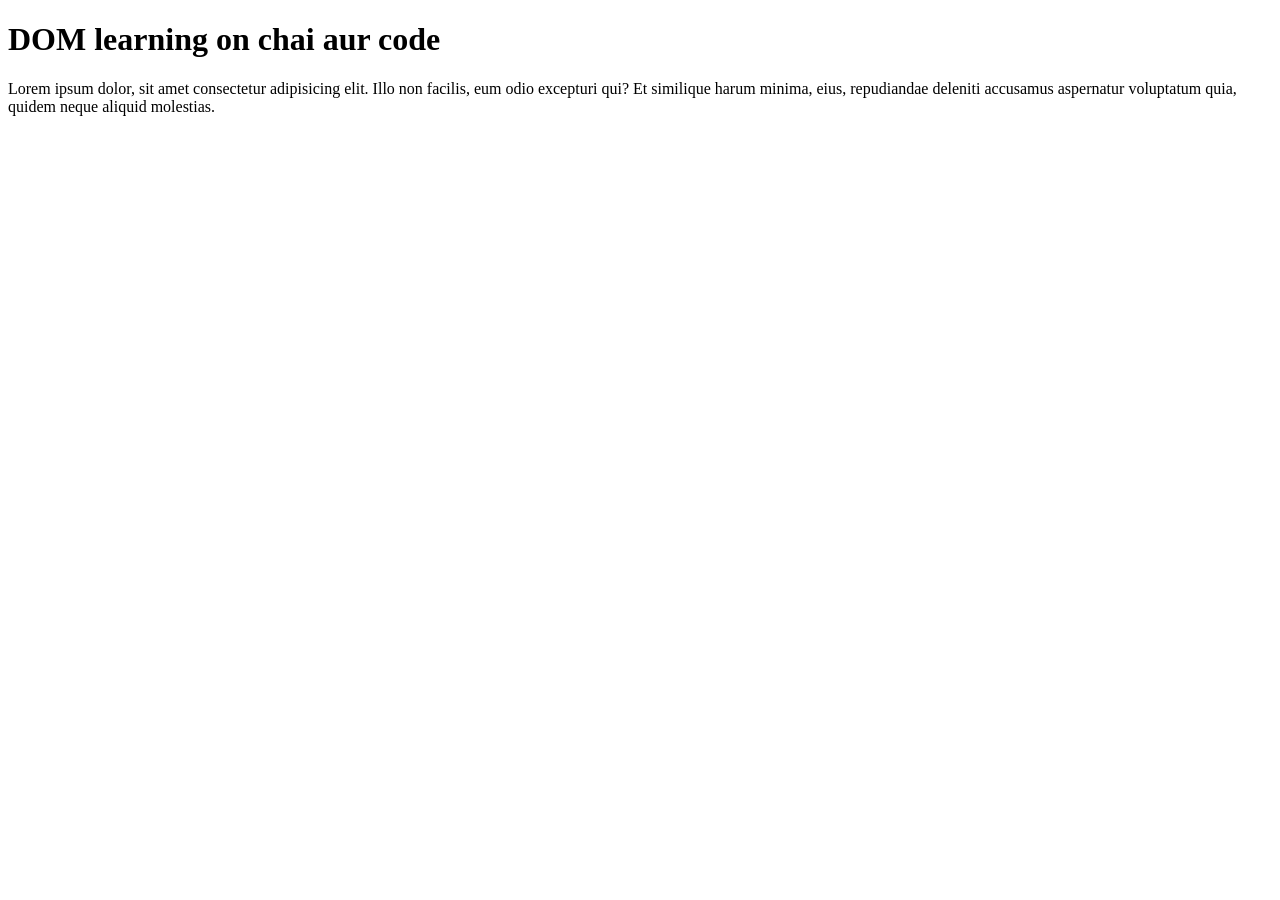
==== Day43_Dom/domIntro.html @ 65cceb28 "DAy43: Start DOM learning module with HTML setup" ====
<!DOCTYPE html>
<html lang="en">
<head>
    <meta charset="UTF-8">
    <meta name="viewport" content="width=device-width, initial-scale=1.0">
    <title>DOM Learning</title>
</head>
<body>
    <div class="bg-black">
        <h1 class="heading">DOM learning on chai aur code</h1>
        <p>Lorem ipsum dolor, sit amet consectetur adipisicing elit. Illo non facilis, eum odio excepturi qui? Et similique harum minima, eius, repudiandae deleniti accusamus aspernatur voluptatum quia, quidem neque aliquid molestias.</p>
    </div>
</body>
</html>

<!-- https://youtu.be/_TjtAyMkiTI?si=aiABEzqqJDCxXbMv&t=257 -->
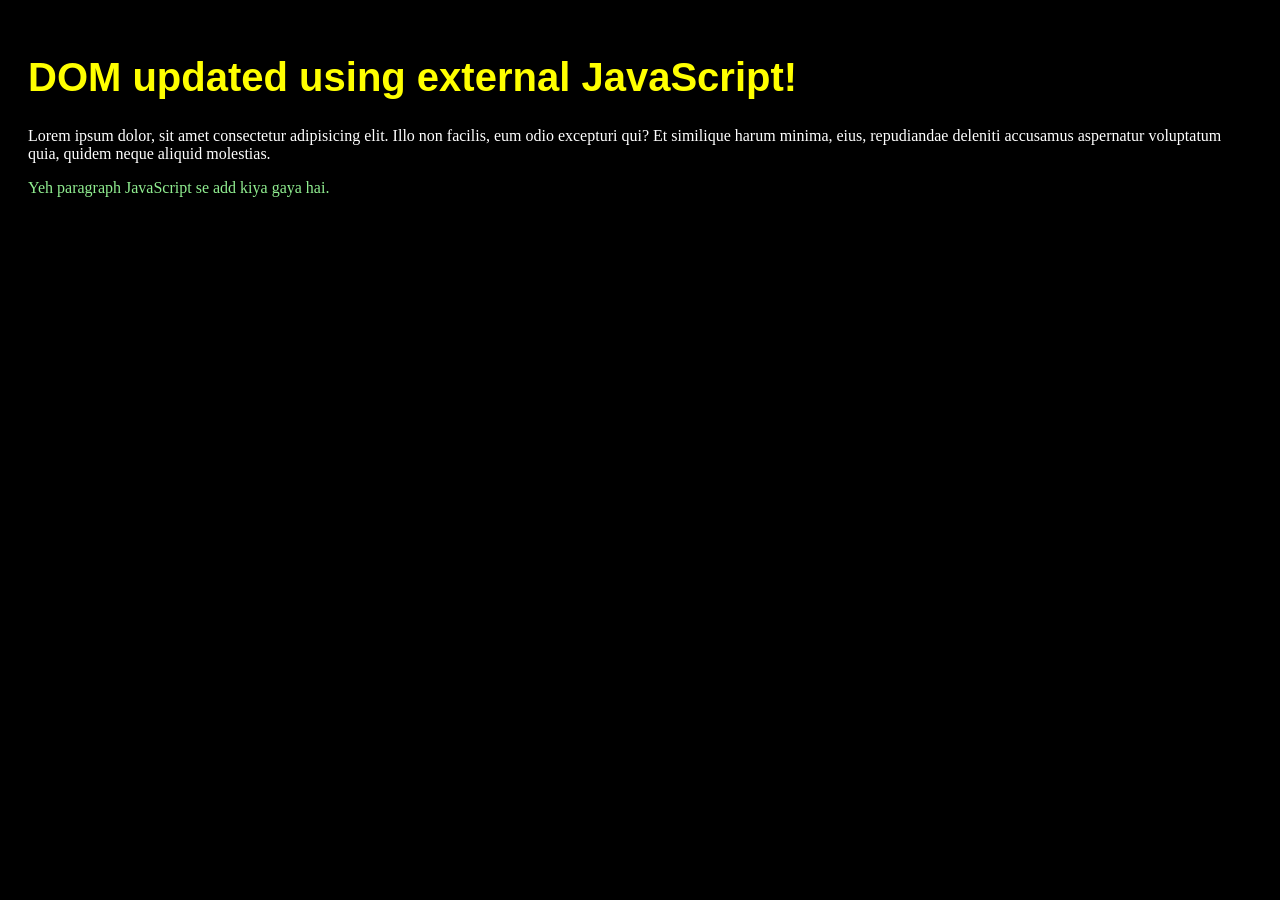
==== commit 81c2b5bd: "Learned basic DOM manipulation in JavaScript" ====
--- a/Day43_Dom/domIntro.html
+++ b/Day43_Dom/domIntro.html
@@ -4,12 +4,25 @@
     <meta charset="UTF-8">
     <meta name="viewport" content="width=device-width, initial-scale=1.0">
     <title>DOM Learning</title>
+    <style>
+        .bg-black {
+            background-color: black;
+            color: white;
+            padding: 20px;
+        }
+        .heading {
+            font-family: Arial, sans-serif;
+        }
+    </style>
 </head>
-<body>
-    <div class="bg-black">
-        <h1 class="heading">DOM learning on chai aur code</h1>
+<body class="bg-black">
+    <div>
+        <h1 id="title" class="heading">DOM learning on chai aur code</h1>
         <p>Lorem ipsum dolor, sit amet consectetur adipisicing elit. Illo non facilis, eum odio excepturi qui? Et similique harum minima, eius, repudiandae deleniti accusamus aspernatur voluptatum quia, quidem neque aliquid molestias.</p>
     </div>
+
+    <script src="script1.js"></script>
+
 </body>
 </html>
 
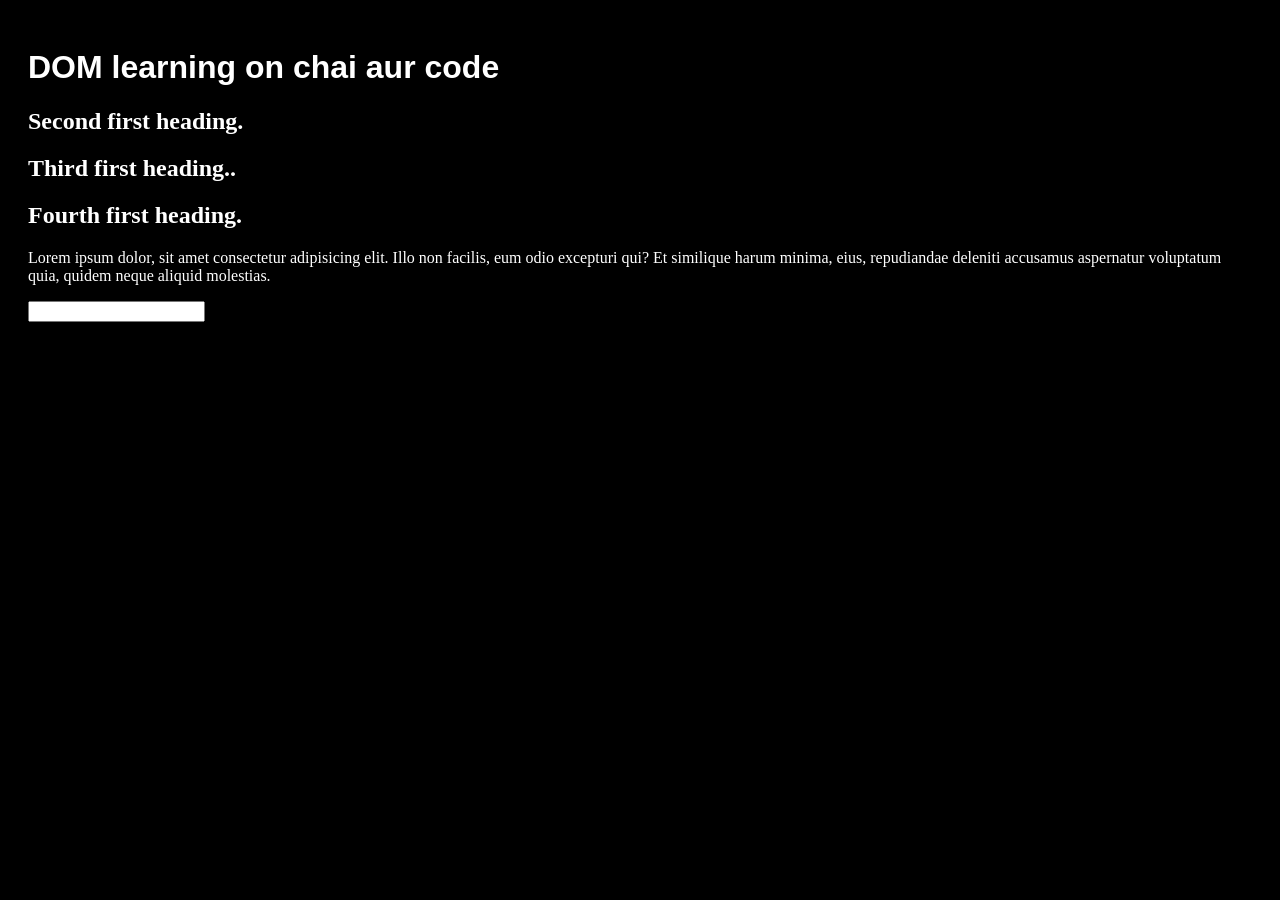
==== commit 70d02d5c: "Day44: Explored DOM selectors and element styling in JS" ====
--- a/Day43_Dom/domIntro.html
+++ b/Day43_Dom/domIntro.html
@@ -17,12 +17,16 @@
 </head>
 <body class="bg-black">
     <div>
-        <h1 id="title" class="heading">DOM learning on chai aur code</h1>
+        <h1 id="title" class="heading">DOM learning on chai aur <span style="display: none">dummy text</span> code</h1>
+        <h2>Second first heading.</h2>
+        <h2>Third first heading..</h2>
+        <h2>Fourth first heading.</h2>
         <p>Lorem ipsum dolor, sit amet consectetur adipisicing elit. Illo non facilis, eum odio excepturi qui? Et similique harum minima, eius, repudiandae deleniti accusamus aspernatur voluptatum quia, quidem neque aliquid molestias.</p>
+        <input type="password" name="" id="">
     </div>
 
-    <script src="script1.js"></script>
-
+    <!-- <script src="script1.js"></script> -->
+    <script src="selectors.js"></script>
 </body>
 </html>
 
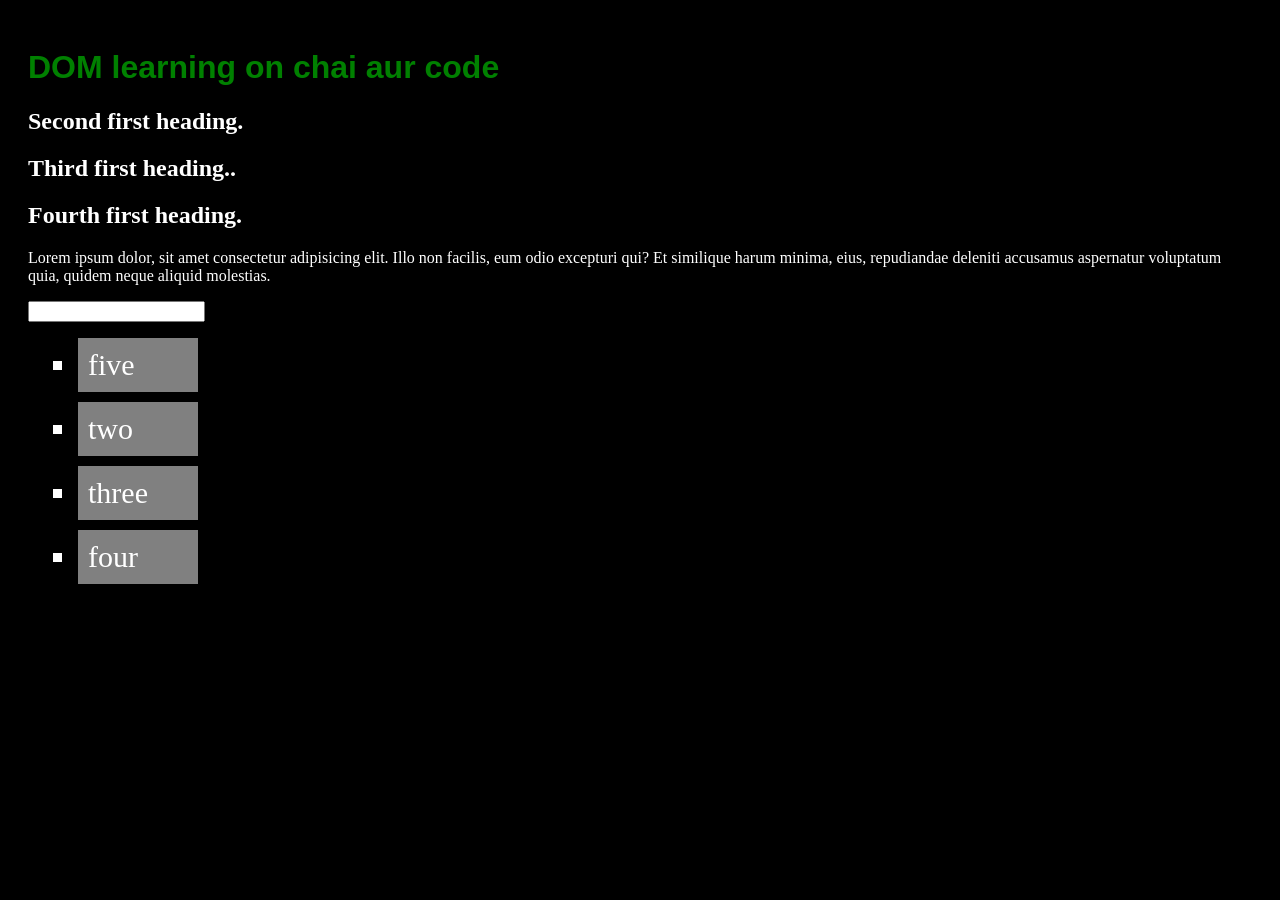
==== commit f61a1b70: "Day45: DOM Selectors Part 2 – NodeList & HTMLCollection" ====
--- a/Day43_Dom/domIntro.html
+++ b/Day43_Dom/domIntro.html
@@ -23,10 +23,18 @@
         <h2>Fourth first heading.</h2>
         <p>Lorem ipsum dolor, sit amet consectetur adipisicing elit. Illo non facilis, eum odio excepturi qui? Et similique harum minima, eius, repudiandae deleniti accusamus aspernatur voluptatum quia, quidem neque aliquid molestias.</p>
         <input type="password" name="" id="">
+
+        <ul>
+            <li class = "list-item">one</li>
+            <li class = "list-item">two</li>
+            <li class = "list-item">three</li>
+            <li class = "list-item">four</li>
+        </ul>
     </div>
 
     <!-- <script src="script1.js"></script> -->
-    <script src="selectors.js"></script>
+    <!-- <script src="selectors.js"></script> -->
+    <script src="selectors2.js"></script>
 </body>
 </html>
 
